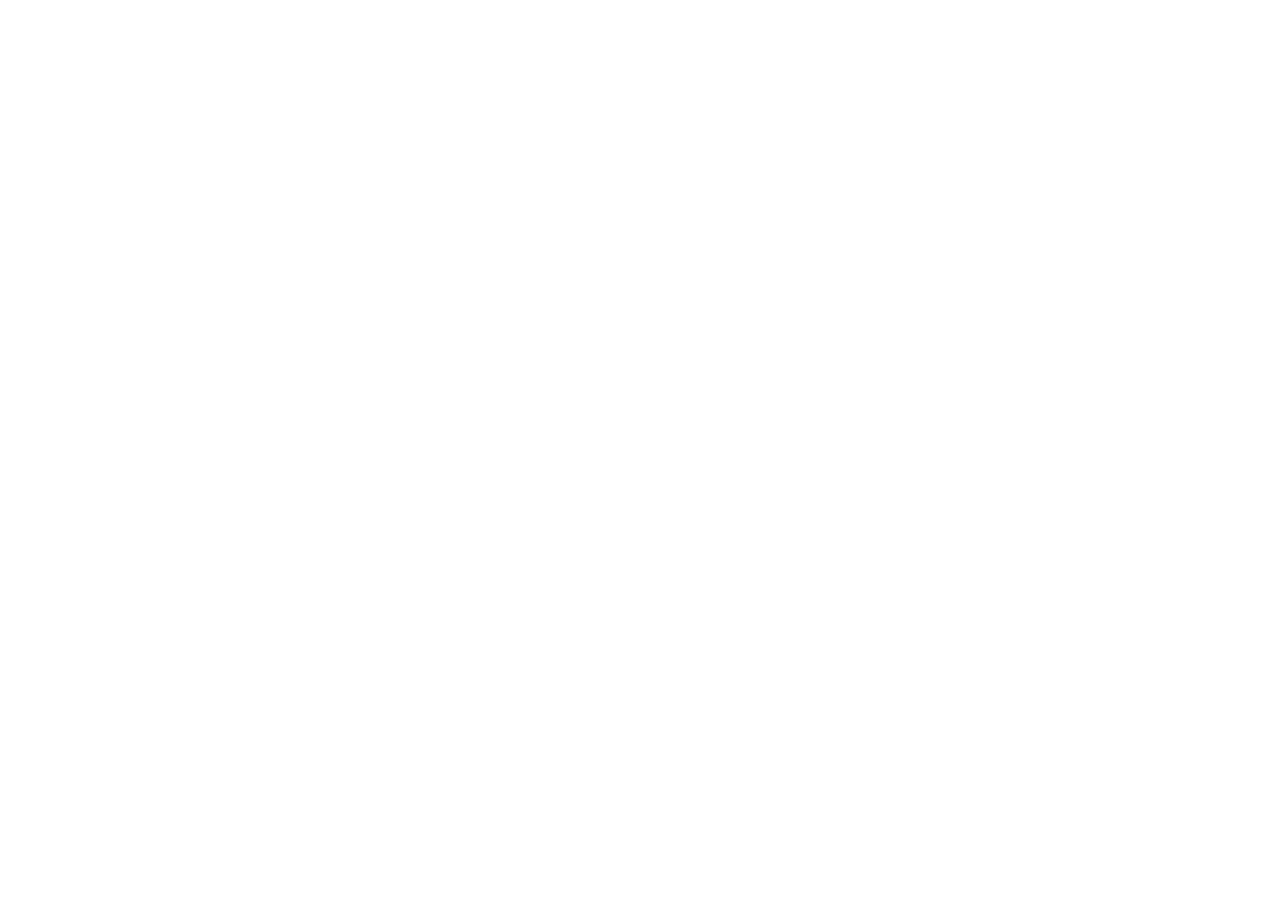
==== blog.html @ 114db351 "First commit that created files" ====
<!DOCTYPE html>
<html lang="en">
<head>
    <meta charset="UTF-8">
    <meta name="viewport" content="width=device-width, initial-scale=1.0">
    <link rel="stylesheet" href="./assets/css/blog.css">
    <title>My profile</title>
</head>
<body>
    
</body>
</html>
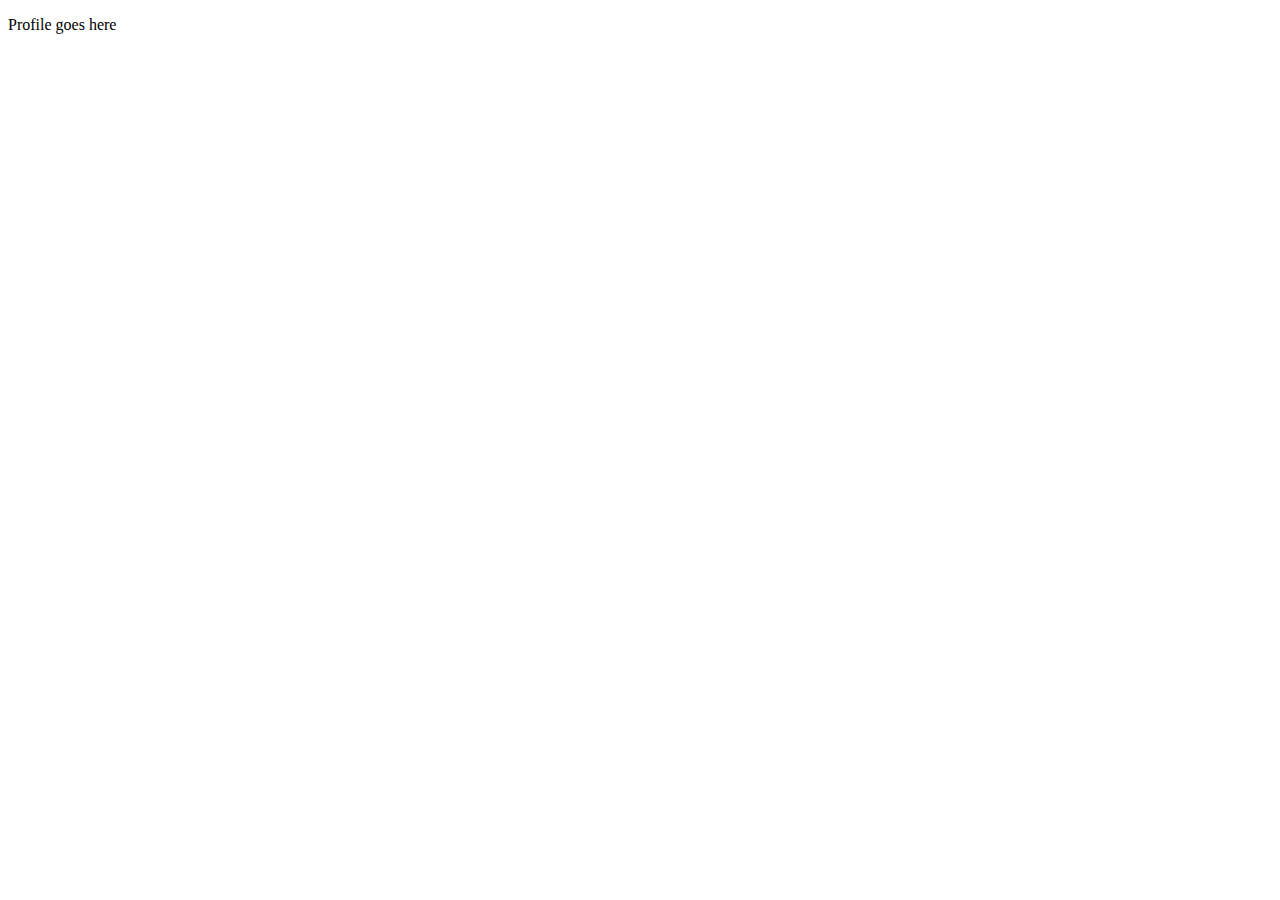
==== commit 0d088a29: "localstorage in form.js is done" ====
--- a/blog.html
+++ b/blog.html
@@ -7,6 +7,7 @@
     <title>My profile</title>
 </head>
 <body>
-    
+    <p>Profile goes here</p>
+    <script src="./assets/js/logic.js"></script> 
 </body>
 </html>--- a/assets/css/blog.css
+++ b/assets/css/blog.css
@@ -0,0 +1,9 @@
+.flex-container > div {
+    background-color: #f1f1f1;
+    
+    width: 80%;
+    margin: 10px;
+    text-align: center;
+    line-height: 75px;
+    font-size: 30px;
+  }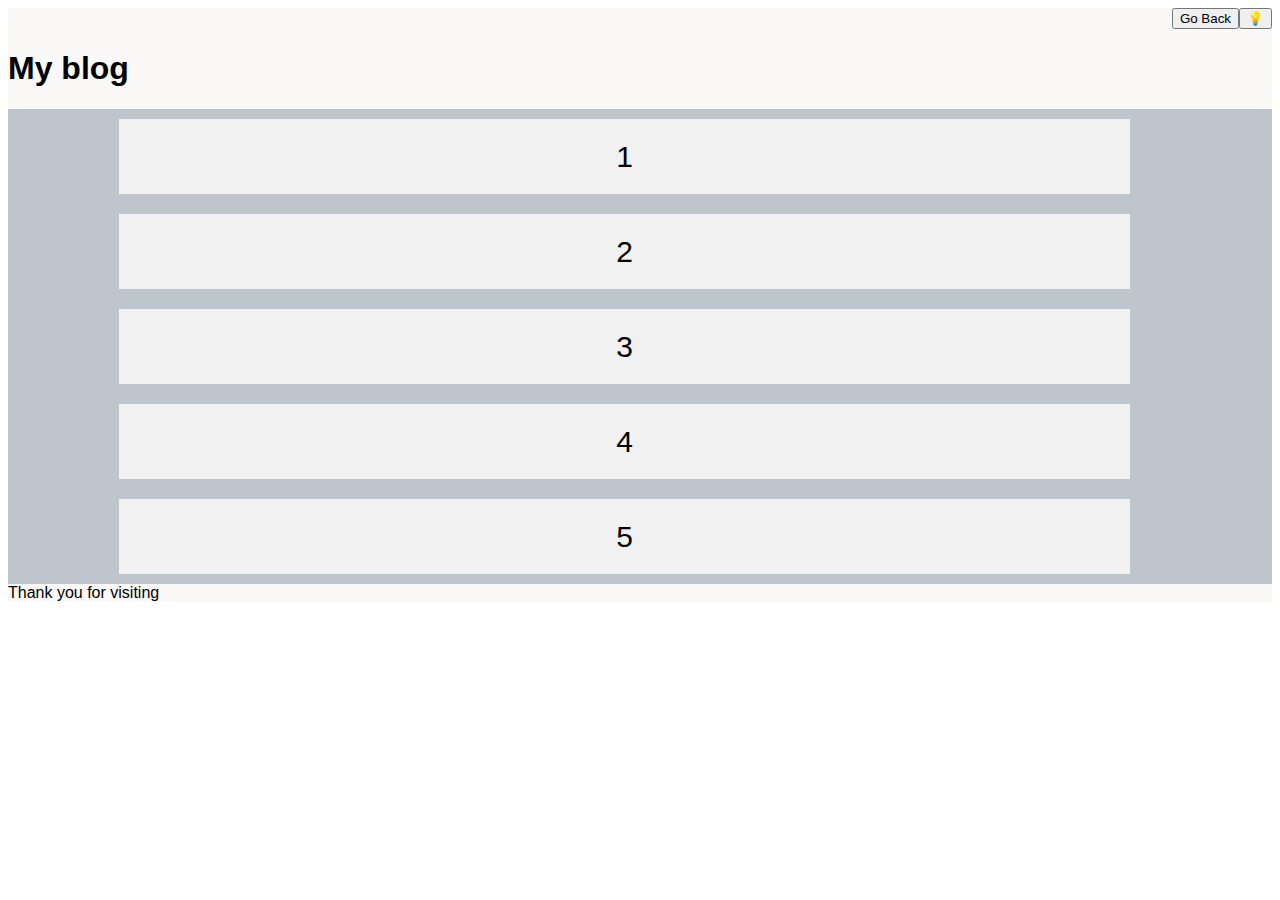
==== commit 84ac2c1b: "added back button and alert when user input invalid string" ====
--- a/blog.html
+++ b/blog.html
@@ -1,13 +1,31 @@
 <!DOCTYPE html>
 <html lang="en">
+
 <head>
     <meta charset="UTF-8">
     <meta name="viewport" content="width=device-width, initial-scale=1.0">
+    <link rel="stylesheet" href="./assets/css/styles.css">
     <link rel="stylesheet" href="./assets/css/blog.css">
-    <title>My profile</title>
+    <title>My Blog</title>
 </head>
-<body>
-    <p>Profile goes here</p>
-    <script src="./assets/js/logic.js"></script> 
-</body>
+<div class="mainContainer light">
+
+    <header class="header"><button onclick="history.back()">Go Back</button><button id="theme-switcher" background-color: transparent>💡</button></header>
+
+    <body>
+        <div>
+            <h1>My blog</h1>
+            <div class="container">
+                <div>1</div>
+                <div>2</div>
+                <div>3</div>
+                <div>4</div>
+                <div>5</div>
+            </div>
+        </div>
+        <script src="./assets/js/logic.js"></script>
+    </body>
+    <footer>Thank you for visiting</footer>
+</div>
+
 </html>--- a/assets/css/styles.css
+++ b/assets/css/styles.css
@@ -0,0 +1,27 @@
+
+body {font-family: Arial, Helvetica, sans-serif;
+}
+  p {
+    font-size: 20px;
+  }
+  
+  /* Dark Mode */
+  .dark {
+    background-color: rgb(17, 17, 17);
+    color: #bebebe
+   
+  }
+  
+  /* Light Mode */
+  .light {
+    background-color: #f0ead6; 
+    color: black;
+  }
+  
+  .mainContainer{
+    background-color: rgb(251, 248, 248);
+    position: relative;
+}
+
+
+  --- a/assets/css/blog.css
+++ b/assets/css/blog.css
@@ -1,9 +1,24 @@
-.flex-container > div {
+ .container { 
+
+    display: flex;
+    flex-wrap: nowrap;
+    flex-direction:column;
+    background-color: rgb(190, 197, 204);
+    justify-content: center;
+  
+  }
+
+  .container > div { 
     background-color: #f1f1f1;
-    
+    position: relative;
+    left:8%;
     width: 80%;
     margin: 10px;
     text-align: center;
     line-height: 75px;
     font-size: 30px;
-  }+  }
+
+  .header{
+    text-align: right;
+  }
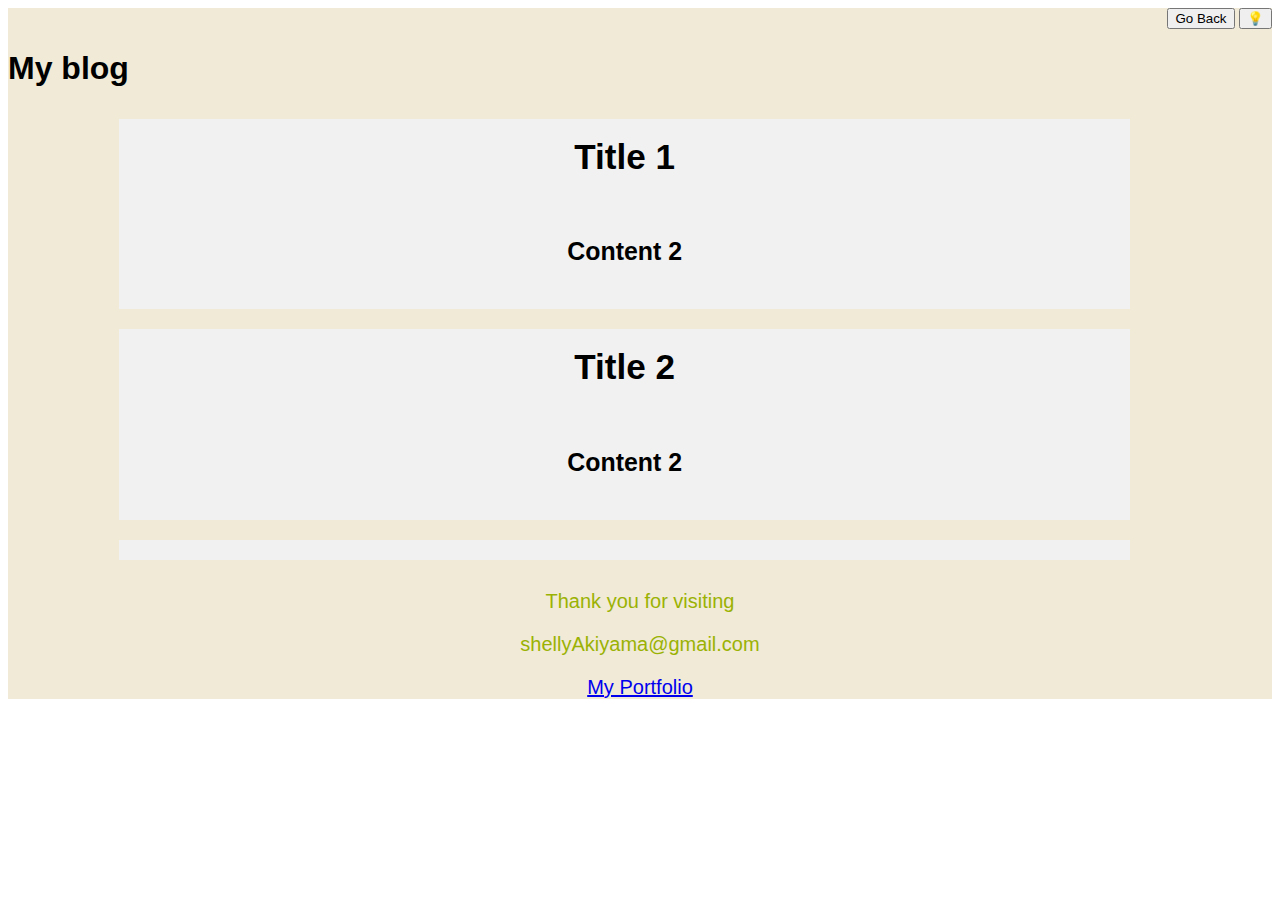
==== commit d5a2705a: "displays locally stored values to blog.html" ====
--- a/blog.html
+++ b/blog.html
@@ -4,28 +4,47 @@
 <head>
     <meta charset="UTF-8">
     <meta name="viewport" content="width=device-width, initial-scale=1.0">
+    <link rel="stylesheet" href="./assets/css/blog.css">
     <link rel="stylesheet" href="./assets/css/styles.css">
-    <link rel="stylesheet" href="./assets/css/blog.css">
+
     <title>My Blog</title>
 </head>
 <div class="mainContainer light">
 
-    <header class="header"><button onclick="history.back()">Go Back</button><button id="theme-switcher" background-color: transparent>💡</button></header>
+    <header class="header">
+        <button onclick="history.back()">Go Back</button>
+        <button id="theme-switcher" background-color: transparent>💡</button>
+    </header>
 
     <body>
         <div>
             <h1>My blog</h1>
             <div class="container">
-                <div>1</div>
-                <div>2</div>
-                <div>3</div>
-                <div>4</div>
-                <div>5</div>
+                <div>
+                    <h3>Title 1</h3>
+                    <h5>Content 2</h5>
+                    <p class="myUserName"></p>
+                </div>
+                <div>
+                    <h3>Title 2</h3>
+                    <h5>Content 2</h5>
+                    <p class="myUserName"></p>
+                </div>
+                <div>
+                    <h3 id="newTitle"></h3>
+                    <h5 id="newContent"></h5>
+                    <p class="myUserName"></p>
+                </div>
             </div>
         </div>
         <script src="./assets/js/logic.js"></script>
+        <script src="./assets/js/blog.js"></script>
     </body>
-    <footer>Thank you for visiting</footer>
+    <footer>
+        <p>Thank you for visiting</p>
+        <p>shellyAkiyama@gmail.com</p>
+        <p><a href="#">My Portfolio</a></p>
+    </footer>
 </div>
 
 </html>--- a/assets/css/blog.css
+++ b/assets/css/blog.css
@@ -3,9 +3,19 @@
     display: flex;
     flex-wrap: nowrap;
     flex-direction:column;
-    background-color: rgb(190, 197, 204);
+    background-color: f0ead6;
     justify-content: center;
   
+  }
+   h3, h5{
+    position:relative;
+    margin-top:0%;
+    margin-bottom: 2%;
+  } 
+  p{
+    position:relative;
+    color: #9bb204;
+    margin-bottom: 0%;
   }
 
   .container > div { 
@@ -19,6 +29,11 @@
     font-size: 30px;
   }
 
-  .header{
+
+
+  header{
     text-align: right;
   }
+  footer{
+    text-align: center;
+  }--- a/assets/css/styles.css
+++ b/assets/css/styles.css
@@ -1,3 +1,4 @@
+/* this file is used for both index ad blog.html */
 
 body {font-family: Arial, Helvetica, sans-serif;
 }
@@ -19,7 +20,7 @@
   }
   
   .mainContainer{
-    background-color: rgb(251, 248, 248);
+    background-color: #f0ead6;
     position: relative;
 }
 
